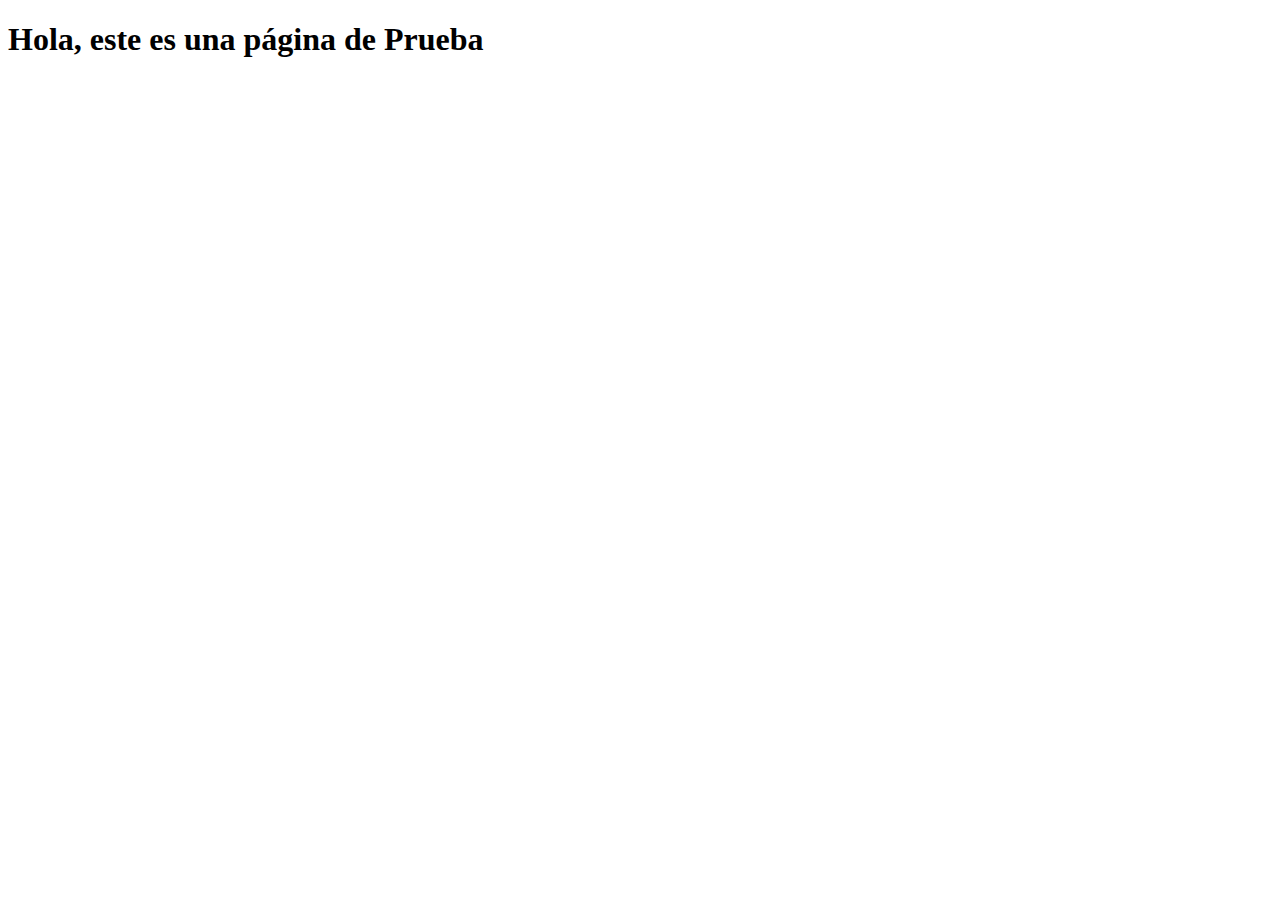
==== index.html @ abcdb3d1 "página principal" ====
<!DOCTYPE html>
<html lang="es">
    <head>
        <meta charset="utf-8">
        <title>Prueba 👍</title>
    </head>

    <body>
        <h1>Hola, este es una página de Prueba</h1>
    </body>
</html>
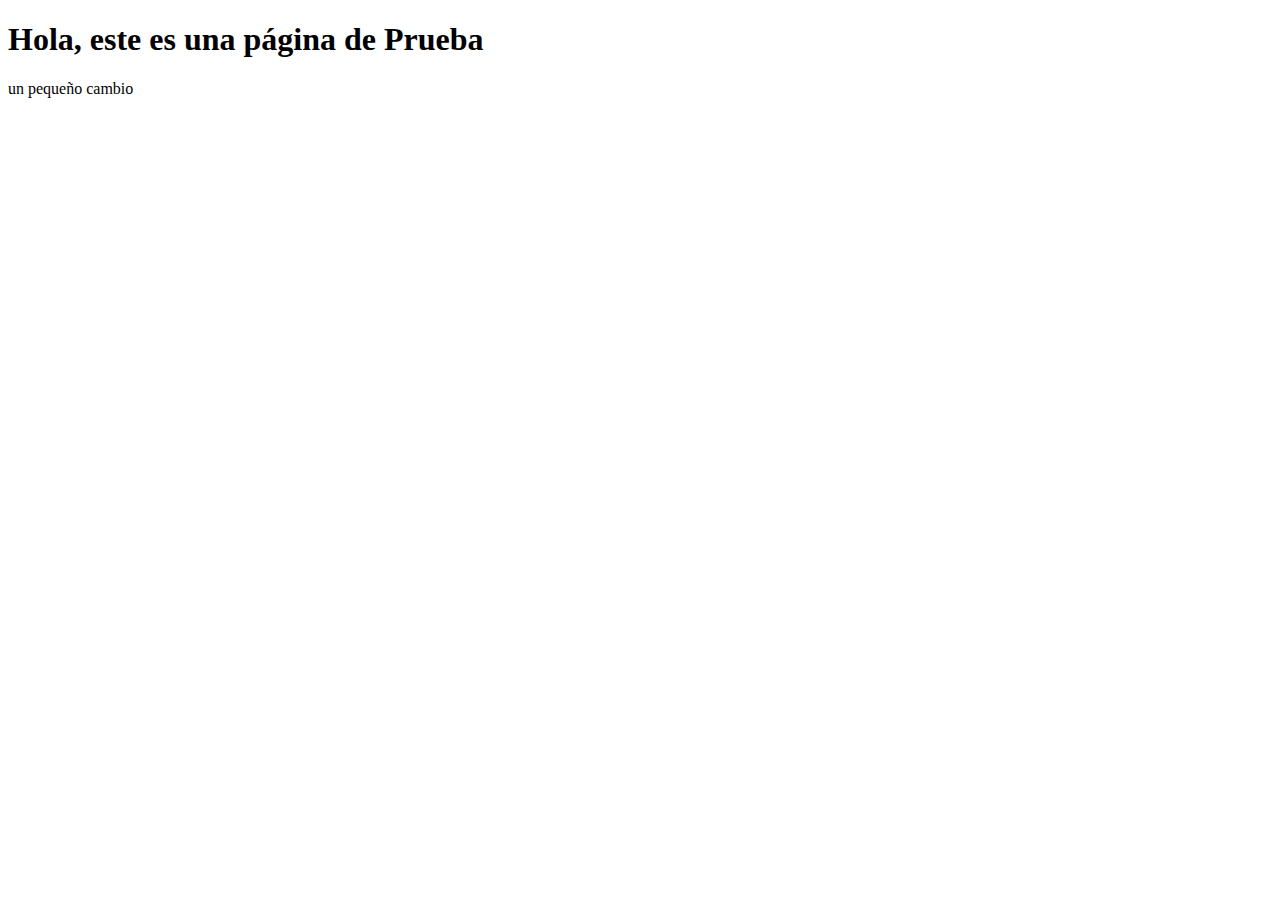
==== commit 51ce29e6: "un pequeño cambio" ====
--- a/index.html
+++ b/index.html
@@ -7,5 +7,6 @@
 
     <body>
         <h1>Hola, este es una página de Prueba</h1>
+        un pequeño cambio 
     </body>
 </html>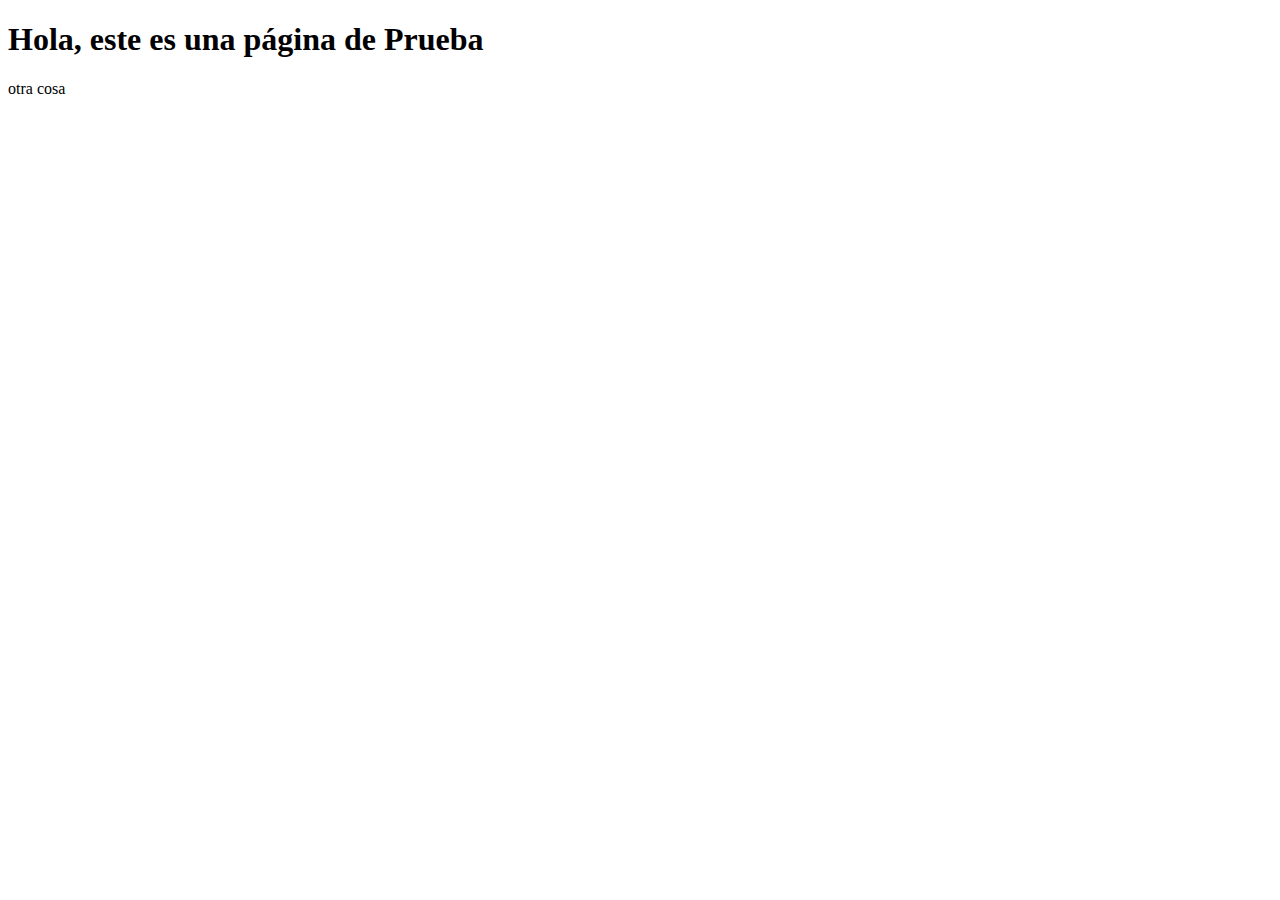
==== commit 2aba19fb: "2ndo cambio" ====
--- a/index.html
+++ b/index.html
@@ -7,6 +7,6 @@
 
     <body>
         <h1>Hola, este es una página de Prueba</h1>
-        un pequeño cambio 
+        otra cosa
     </body>
 </html>